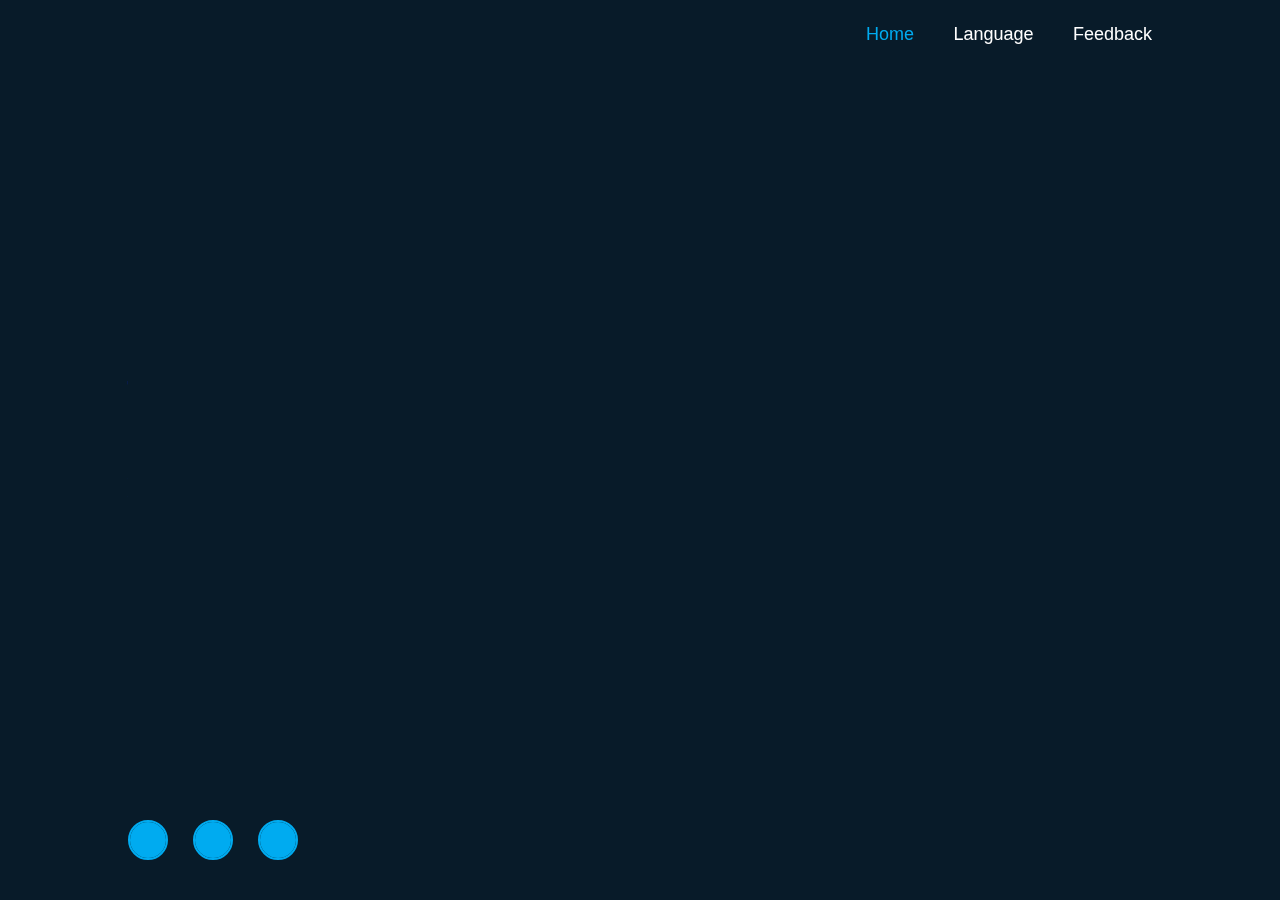
==== index.html @ 7dfb185a "createdIndex_page" ====
<!DOCTYPE html>
<html lang="en">
  <head>
    <meta charset="UTF-8" />
    <meta name="viewport" content="width=device-width, initial-scale=1.0" />
    <title>Document</title>
    <link rel="stylesheet" href="q.css" />
    <link
      href="https://unpkg.com/boxicons@2.1.4/css/boxicons.min.css"
      rel="stylesheet"
    />
    <script>
      window.onload = function () {
        var languages = ["हिंदी", "ਪੰਜਾਬੀ", "বাংলা"];
        var index = 0;
        setInterval(function () {
          document.getElementById("language").innerText = languages[index];
          index = (index + 1) % languages.length;
        }, 2000);
      };
    </script>
  </head>
  <body>
    <header class="header">
      <a href="#" class="logo">Speech To Text </a>
      <nav class="navbar">
        <a href="#" class="active">Home</a>
        <a href="#">Language</a><!--idhar par link dalna hai-->
        <a href="#">Feedback</a><!--idhar par link dalna hai-->
      </nav>
    </header>
    <section class="home">
      <div class="home-content">
        <h1>Hi,</h1>
        <h3>
          Type with your Voice in
          <p id="language">English</p>
        </h3>
        <p>
          Use the magic of speech recognition to write emails and documents in
          Google Chrome. Dictation accurately transcribes your speech to text in
          real time. You can add paragraphs, punctuation marks, <br />and even
          smileys using voice commands.
        </p>
        <div class="btn-box">
          <a href="#"> LAUNCH DICTATION</a> <!-- idhar par karna hai-->
        </div>
        <div class="home-sci">
          <a href="https://www.facebook.com"><i class="bx bxl-facebook-circle"></i></a>
          <a href="https://twitter.com/home"><i class="bx bxl-twitter"></i></a>
          <a href="https://www.linkedin.com/"><i class="bx bxl-linkedin"></i></a>
        </div>
      </div>
      <span class="home-imghover"></span>
    </section>
  </body>
</html>
---- q.css ----
*{
    margin:0;
    padding:0;
    box-sizing:border-box;
    font-family: 'Poppins',sans-serif;
}
body{
    background: #081b29;
    color:white;
}
.header{
    position:fixed;
    top:0;
    left:0;
    width: 100%;
    padding:20px 10%;
    background: transparent;
    display: flex;
    justify-content: space-between;
    align-items: center;
    z-index: 100;
}
.logo{
    position: relative;
    font-size: 25px;
    color:white;
    text-decoration: none;
    font-weight: 600;
}
.logo::before{
    content:'';
    position: absolute;
    top:0;
    right:0;
    width:100%;
    height:100%;
    background:#081b29;
    animation:showRight 1s ease forwards;
    animation-delay: .8s;
    
}
.navbar a{
    font-size: 18px;
    color:white;
    text-decoration: none;
    font-weight: 500;
    margin-left: 35px;
    transition: 3s;
}
.navbar a:hover,
.navbar a.active{
    color:#00abf0;
}
.home{
    height:100vh;
    display: flex;
    align-items: center;
    padding:0 10%;
    background: url(home.jpg) no-repeat;
    background: cover;
    background-position: center;
}
.home-content{
    max-width: 600px;

}
.home-content h1{
    position: relative;
    font-size: 56px;
    font-weight: 700;
    line-height: 1.2;
}
.home-content h1::before{
    content:'';
    position: absolute;
    top:0;
    right:0;
    width:100%;
    height:100%;
    background:#081b29;
    animation:showRight 1s ease forwards;
    animation-delay: .4s;
    
}
.home-content h3{
    position: relative;
    font-size: 32px;
    font-weight: 700;
    color:#00abf0;

}
.home-content h3::before{
    content:'';
    position: absolute;
    top:0;
    right:0;
    width:100%;
    height:100%;
    background:#081b29;
    animation:showRight 1s ease forwards;
    animation-delay: 1.2s;
    
}
#language{
    position: relative;
    font-size: 32px;
    font-weight: 700;
    color:#00abf0;

}
#language{
    content:'';
    position: absolute;
    top:-20px;
    left:370px;
    width:100%;
    height:100%;
    background:#081b29;
    animation:showRight 1s ease forwards;
    animation-delay: 1.2s;
}
.home-content p{
    position: relative;
    font-size: 16px;
    margin: 20px 0 40px;
}
.home-content p::before{
    content:'';
    position: absolute;
    top:0;
    right:0;
    width:100%;
    height:100%;
    background:#081b29;
    animation:showRight 1s ease forwards;
    animation-delay: 2.5s;
    
}
.home-content .btn-box{
    position: relative;
    display: flex;
    justify-content: space-between;
    width:345px;
    height:50px;
    

}
.home-content .btn-box::before{
    content:'';
    position: absolute;
    top:0;
    right:0;
    width:100%;
    height:100%;
    background:#081b29;
    animation:showRight 1s ease forwards;
    animation-delay: 2.5s;
    z-index: 2;
}
.btn-box a{
    position: relative;
    display: inline-flex;
    justify-content: center;
    align-items: center;
    width:90px;
    height:100%;
    background: #00abf0;
    border:2px solid #00abf0;
    border-radius: 8px;
    font-size: 15px;
    color:#081b29;
    text-decoration: none;
    font-weight: 600;
    letter-spacing: 1px;
    z-index: 1;
    overflow: hidden;
}
.btn-box a:nth-child(2){
    background: transparent;
    color:#00abf0;
}
.btn-box a:nth-child(2):hover{
    color: #081b29;
}
.btn-box a:nth-child(2)::before{
    background: #00abf0;
}
.btn-box a::before{
    content: '';
    position: absolute;
    top:0;
    left:0;
    width:0;
    height: 100%;
    background: #081b29;
    z-index: -1;
    transition: .5s;
}

.btn-box a:hover::before{
    
    width:100%;
    
}
.btn-box a:hover{
    color:#00abf0;
}

.home-sci{
    position: absolute;
    bottom: 40px;
    width:170px;
   
    display: flex;
    justify-content: space-between;

}
.home-sci a::before{
    content:'';
    position: absolute;
    top:0;
    right:0;
    width:100%;
    height:100%;
    background:#0b87e0;
    animation:showRight 1s ease forwards;
    animation-delay: 2.5s;
    
}
.home-sci a {
    position: relative;
    display: inline-flex;
    justify-content: center;
    align-items: center;
    width:40px;
    height:40px;
    background: transparent;
    border:2px solid #00abf0;
    border-radius: 50%;
    font-size: 20px;
    color: #00abf0;
    text-decoration: none;
    z-index: 1;
    overflow: hidden;
    transition: .5s;
}
.home-sci a:hover{
    position: relative;
    display: inline-flex;
    justify-content: center;
    align-items: center;
    width:40px;
    height:40px;
    background: #00abf0;
    border:2px solid #00abf0;
    border-radius: 50%;
    font-size: 20px;
    color: #090909;
    text-decoration: none;
    z-index: 1;
    overflow: hidden;
    transition: .5s;
}
.home-sci a::before{
    content: '';
    position: absolute;
    top:0;
    left:0;
    width:100%;
    height:100%;
    background: #00abf0;
    z-index: -1;
    transition: .5s;
}
.home-sci a:hover::before{
    width:100%;
    background: #00abf0;
}
.home-imghover{
    position: absolute;
    top:0;
    right:1px;
    width:700px;
    height:100%;
    background:transparent;
    
    transition:3s;
}
.home-imghover:hover{
background:#081b29;
opacity: .8;
}

@keyframes showRight{
    100%{
        width:0;
    }
}
.home-imghover::after{
    content:'';
    position: absolute;
    top:0;
    right:0;
    width:100%;
    height:100%;
    background:#081b29;
    animation:showRight 1s ease forwards;
    animation-delay: 3s;
    z-index: 2;
    
}
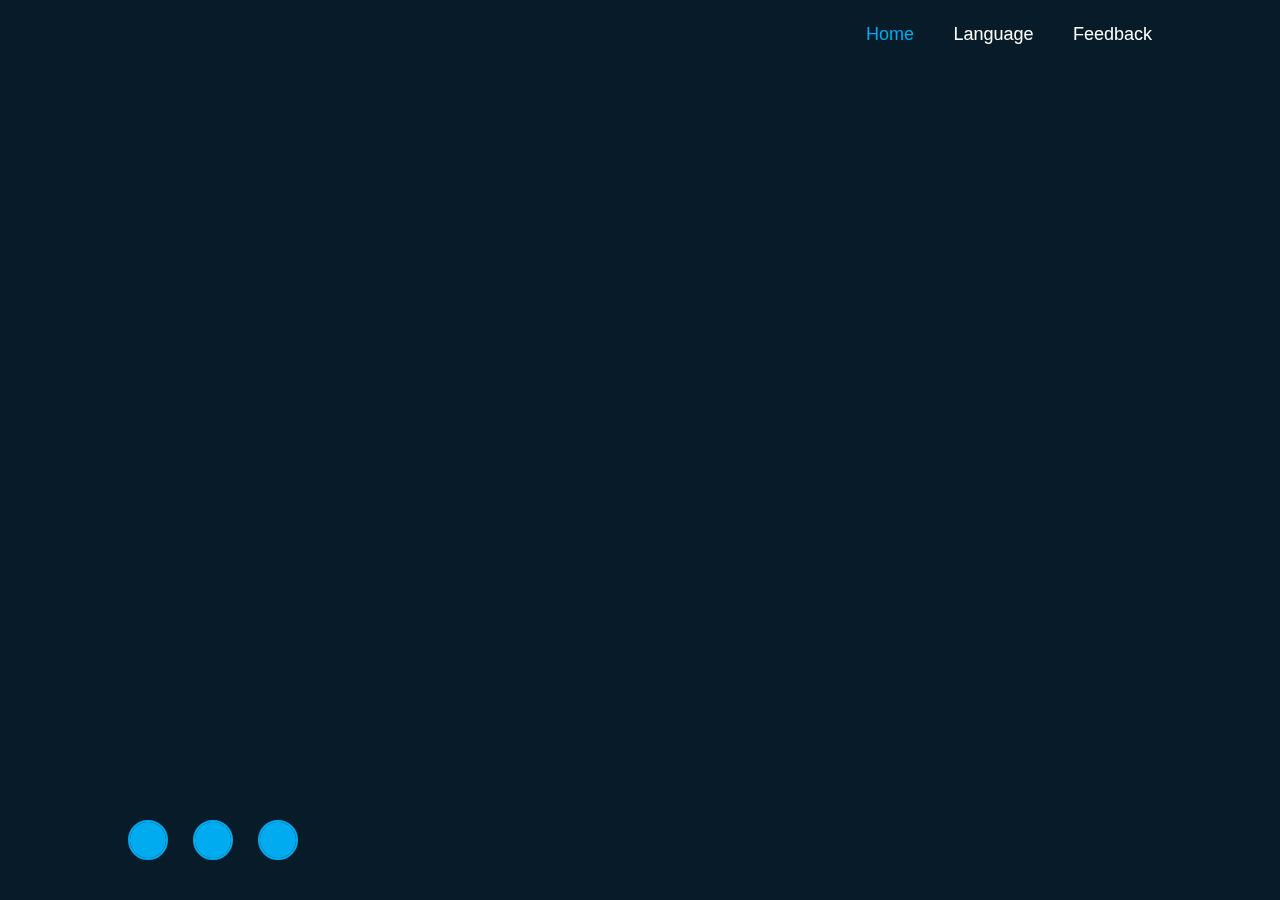
==== commit 17a16d49: "indexed" ====
--- a/index.html
+++ b/index.html
@@ -26,7 +26,7 @@
       <nav class="navbar">
         <a href="#" class="active">Home</a>
         <a href="#">Language</a><!--idhar par link dalna hai-->
-        <a href="#">Feedback</a><!--idhar par link dalna hai-->
+        <a href="feedback.html">Feedback</a>
       </nav>
     </header>
     <section class="home">
@@ -37,10 +37,9 @@
           <p id="language">English</p>
         </h3>
         <p>
-          Use the magic of speech recognition to write emails and documents in
-          Google Chrome. Dictation accurately transcribes your speech to text in
-          real time. You can add paragraphs, punctuation marks, <br />and even
-          smileys using voice commands.
+          Use the magic of speech recognition to dictate and transcribes your speech to text in
+          real time. The languages available are native to India such as Bengali, Punjabi,<br>
+          Hindi and Urdu.
         </p>
         <div class="btn-box">
           <a href="#"> LAUNCH DICTATION</a> <!-- idhar par karna hai-->
--- a/q.css
+++ b/q.css
@@ -162,12 +162,12 @@
     display: inline-flex;
     justify-content: center;
     align-items: center;
-    width:90px;
+    width:100px;
     height:100%;
     background: #00abf0;
     border:2px solid #00abf0;
     border-radius: 8px;
-    font-size: 15px;
+    font-size: 14px;
     color:#081b29;
     text-decoration: none;
     font-weight: 600;
